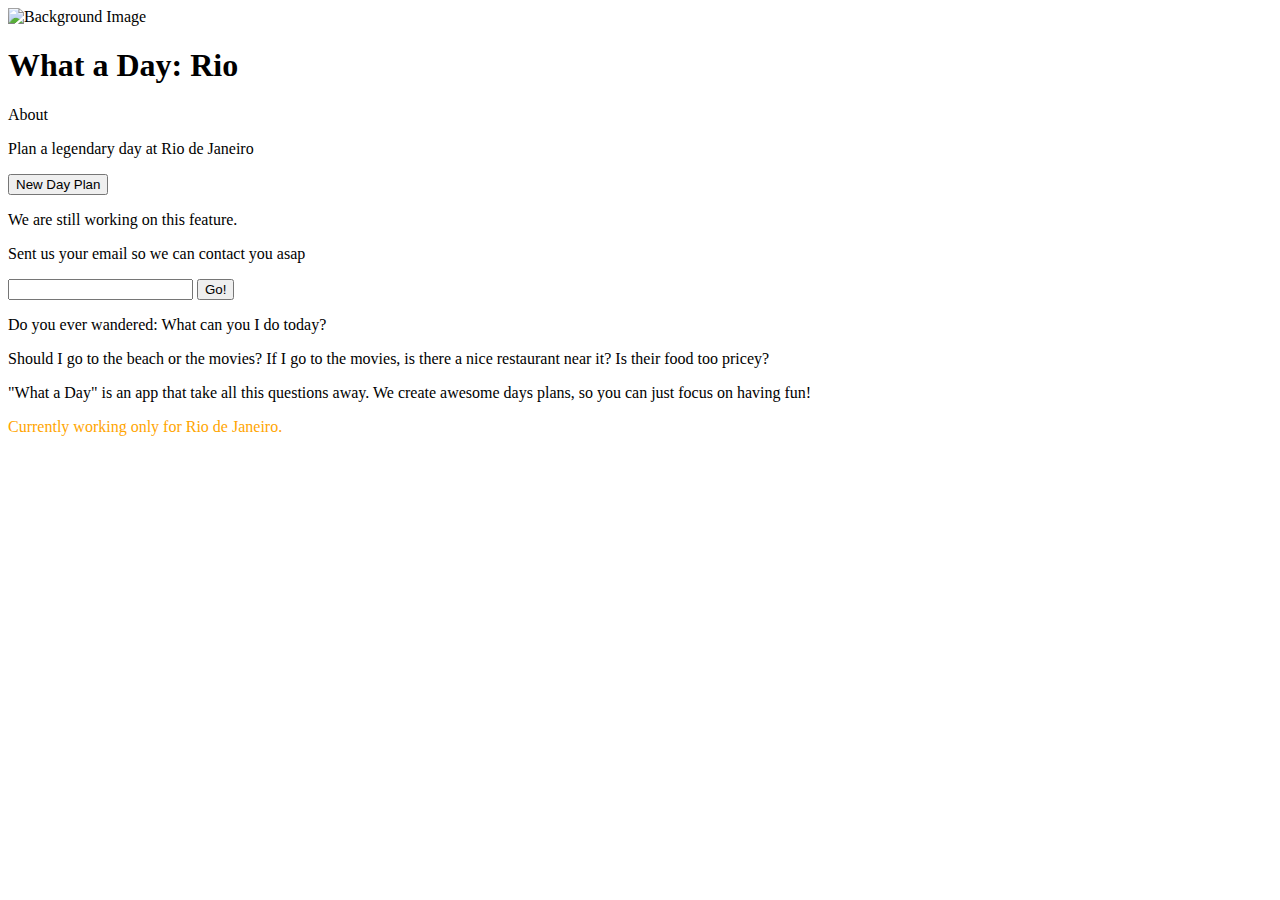
==== source/templates/index.html @ 440089a6 "Added backbox to text. Changed a lot of text and layout" ====
<!DOCUMENT html>
<hmtl>
	<head>
 		<meta name="viewport" content="width=device-width, initial-scale=1.0">
    	<!-- Bootstrap -->
    	<link rel="stylesheet" href="static/css/bootstrap.min.css" media="screen">
		<link rel="stylesheet" href="static/css/base.css"></link>
	</head>

	<body>

		<div id="cntr-background-img">
			<img src="static/img/rio.jpg" alt="Background Image" title="Background Image" />
		</div>

		<div class="row">

			<div id="cntr-main" class="col-lg-5">
				<div id="cntr-title" class="container">
			    	<h1 id="btn-home" class = "mouse-hover-pointer">What a Day: Rio</h1>
					<div id="cntr-about-btn">
				    	<p id="btn-about" class = "mouse-hover-pointer">About</p>
				  	</div>
			 	</div>

				<div id="cntr-generate-day">
			    	<p>Plan a legendary day at Rio de Janeiro</p>
			    	<button id="btn-generate-day" class="btn">
			    		New Day Plan
			    	</button>
			  	</div>
		  	</div>

		  	<div id="cntr-info" class="col-lg-5">

		  		<div id="ctnr-day-plan" class = "initially-hidden">
		  			<p>We are still working on this feature.</p>
		  			<p>Sent us your email so we can contact you asap</p>
		  			<div class="input-group">
					    <input type="text" class="form-control">
					    <span class="input-group-btn">
					    	<button class="btn btn-default" type="button">Go!</button>
					    </span>
				    </div>
		  		</div>

		  		<div id="cntr-about" class = "initially-hidden">
					<p>Do you ever wandered: What can you I do today?</p>
					<p>Should I go to the beach or the movies? If I go to the movies, is there a nice restaurant near it? Is their food too pricey?</p>
					<p>"What a Day" is an app that take all this questions away. We create awesome days plans, so you can just focus on having fun!</p>
					<p style="color:orange;">Currently working only for Rio de Janeiro.</p>
				</div>
		  	</div>
		</div>
	
		<script src="//code.jquery.com/jquery.js"></script>
    	<!-- Include all compiled plugins (below), or include individual files as needed -->
   		<script src="static/js/bootstrap.min.js"></script>

   		<script>
			$(document).ready(function(){

				function toggleDay(toggle){

				    toggleInfoBox(false);
				    $("#ctnr-day-plan").clearQueue();
					$("#ctnr-day-plan").fadeOut(0);

				    if (toggle)
				    {
				    	toggleInfoBox(true);
						$("#ctnr-day-plan").delay(250);
						$("#ctnr-day-plan").fadeIn(200);
				    }
				}

				function toggleAbout(toggle){
					toggleInfoBox(false);
					$("#cntr-about").clearQueue();
					$("#cntr-about").fadeOut(0);

				    if (toggle)
				    {
				    	toggleInfoBox(true);
						$("#cntr-about").delay(250);
						$("#cntr-about").fadeIn(200);
				    }
				}

				function toggleInfoBox(toggle){
					if (toggle)
						$("#cntr-info").fadeIn(0);
					else
						$("#cntr-info").fadeOut(0);
				}

				toggleInfoBox(false);

				$("#btn-generate-day").click(function(e){
					toggleAbout(false);
					toggleDay(true);
				});

				$("#btn-about").click(function(e){
					toggleDay(false);
					toggleAbout(true);
				});

				$("#btn-home").click(function(e){
					toggleDay(false);
					toggleAbout(false);
				});
			});
		</script>

		<script>
			(function(i,s,o,g,r,a,m){i['GoogleAnalyticsObject']=r;i[r]=i[r]||function(){
			(i[r].q=i[r].q||[]).push(arguments)},i[r].l=1*new Date();a=s.createElement(o),
			m=s.getElementsByTagName(o)[0];a.async=1;a.src=g;m.parentNode.insertBefore(a,m)
			})(window,document,'script','//www.google-analytics.com/analytics.js','ga');
			
			ga('create', 'UA-43823080-1', 'whataday.herokuapp.com');
			ga('send', 'pageview');
		</script>
	</body>
	
</html>
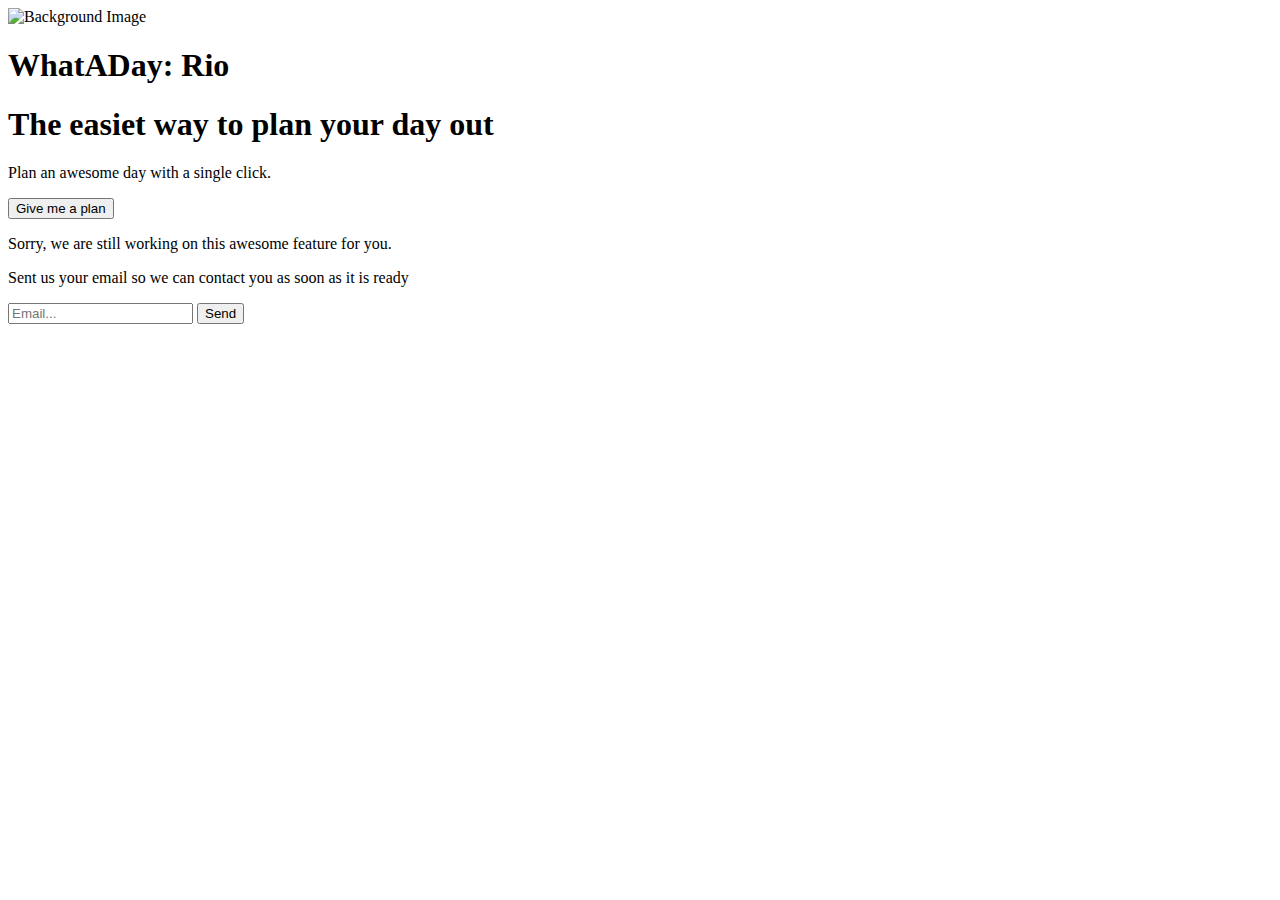
==== commit 80606cf9: "A lot of changes and layout moves" ====
--- a/source/templates/index.html
+++ b/source/templates/index.html
@@ -10,28 +10,41 @@
 	<body>
 
 		<div id="cntr-background-img">
-			<img src="static/img/rio.jpg" alt="Background Image" title="Background Image" />
+			<img src="static/img/rioBlue.jpg" alt="Background Image" title="Background Image" />
 		</div>
 
 		<div class="row">
+			<div id="cntr-title" class="container">
+		    	<h1 id="btn-home">WhatADay: Rio</h1>
+		 	</div>
+		<div>
 
-			<div id="cntr-main" class="col-lg-5">
-				<div id="cntr-title" class="container">
-			    	<h1 id="btn-home" class = "mouse-hover-pointer">What a Day: Rio</h1>
-					<div id="cntr-about-btn">
-				    	<p id="btn-about" class = "mouse-hover-pointer">About</p>
-				  	</div>
-			 	</div>
-
+		<div class ="row">	
+			<div id="cntr-main" class="col-lg-12">
 				<div id="cntr-generate-day">
-			    	<p>Plan a legendary day at Rio de Janeiro</p>
+			    	<h1>The easiet way to plan your day out</h1>
+			    	<p>Plan an awesome day with a single click.</p>
 			    	<button id="btn-generate-day" class="btn">
-			    		New Day Plan
+			    		Give me a plan
 			    	</button>
 			  	</div>
 		  	</div>
+			
+			<div id="ctnr-day-plan" class="col-lg-12 initially-hidden">
+	  			<p>Sorry, we are still working on this awesome feature for you.</p>
+	  			<p>Sent us your email so we can contact you as soon as it is ready</p>
+	  			<div id="input-email" class="input-group">
+				    <input type="text" placeholder="Email..." class="form-control">
+				    <span class="input-group-btn">
+				    	<button class="btn btn-default" type="button">Send</button>
+				    </span>
+			    </div>
+	  		</div>
 
-		  	<div id="cntr-info" class="col-lg-5">
+			<!-- <div id="cntr-about-btn">
+		    	<p id="btn-about" class = "mouse-hover-pointer">About</p>
+		  	</div> -->
+		  	<!-- <div id="cntr-info" class="col-lg-5">
 
 		  		<div id="ctnr-day-plan" class = "initially-hidden">
 		  			<p>We are still working on this feature.</p>
@@ -50,7 +63,7 @@
 					<p>"What a Day" is an app that take all this questions away. We create awesome days plans, so you can just focus on having fun!</p>
 					<p style="color:orange;">Currently working only for Rio de Janeiro.</p>
 				</div>
-		  	</div>
+		  	</div> -->
 		</div>
 	
 		<script src="//code.jquery.com/jquery.js"></script>
@@ -62,54 +75,35 @@
 
 				function toggleDay(toggle){
 
-				    toggleInfoBox(false);
 				    $("#ctnr-day-plan").clearQueue();
 					$("#ctnr-day-plan").fadeOut(0);
 
 				    if (toggle)
 				    {
-				    	toggleInfoBox(true);
 						$("#ctnr-day-plan").delay(250);
 						$("#ctnr-day-plan").fadeIn(200);
 				    }
 				}
 
-				function toggleAbout(toggle){
-					toggleInfoBox(false);
-					$("#cntr-about").clearQueue();
-					$("#cntr-about").fadeOut(0);
+				// function toggleAbout(toggle){
+				// 	$("#cntr-about").clearQueue();
+				// 	$("#cntr-about").fadeOut(0);
 
-				    if (toggle)
-				    {
-				    	toggleInfoBox(true);
-						$("#cntr-about").delay(250);
-						$("#cntr-about").fadeIn(200);
-				    }
-				}
-
-				function toggleInfoBox(toggle){
-					if (toggle)
-						$("#cntr-info").fadeIn(0);
-					else
-						$("#cntr-info").fadeOut(0);
-				}
-
-				toggleInfoBox(false);
+				//     if (toggle)
+				//     {
+				// 		$("#cntr-about").delay(250);
+				// 		$("#cntr-about").fadeIn(200);
+				//     }
+				// }
 
 				$("#btn-generate-day").click(function(e){
-					toggleAbout(false);
 					toggleDay(true);
 				});
 
-				$("#btn-about").click(function(e){
-					toggleDay(false);
-					toggleAbout(true);
-				});
-
-				$("#btn-home").click(function(e){
-					toggleDay(false);
-					toggleAbout(false);
-				});
+				// $("#btn-about").click(function(e){
+				// 	toggleDay(false);
+				// 	toggleAbout(true);
+				// });
 			});
 		</script>
 
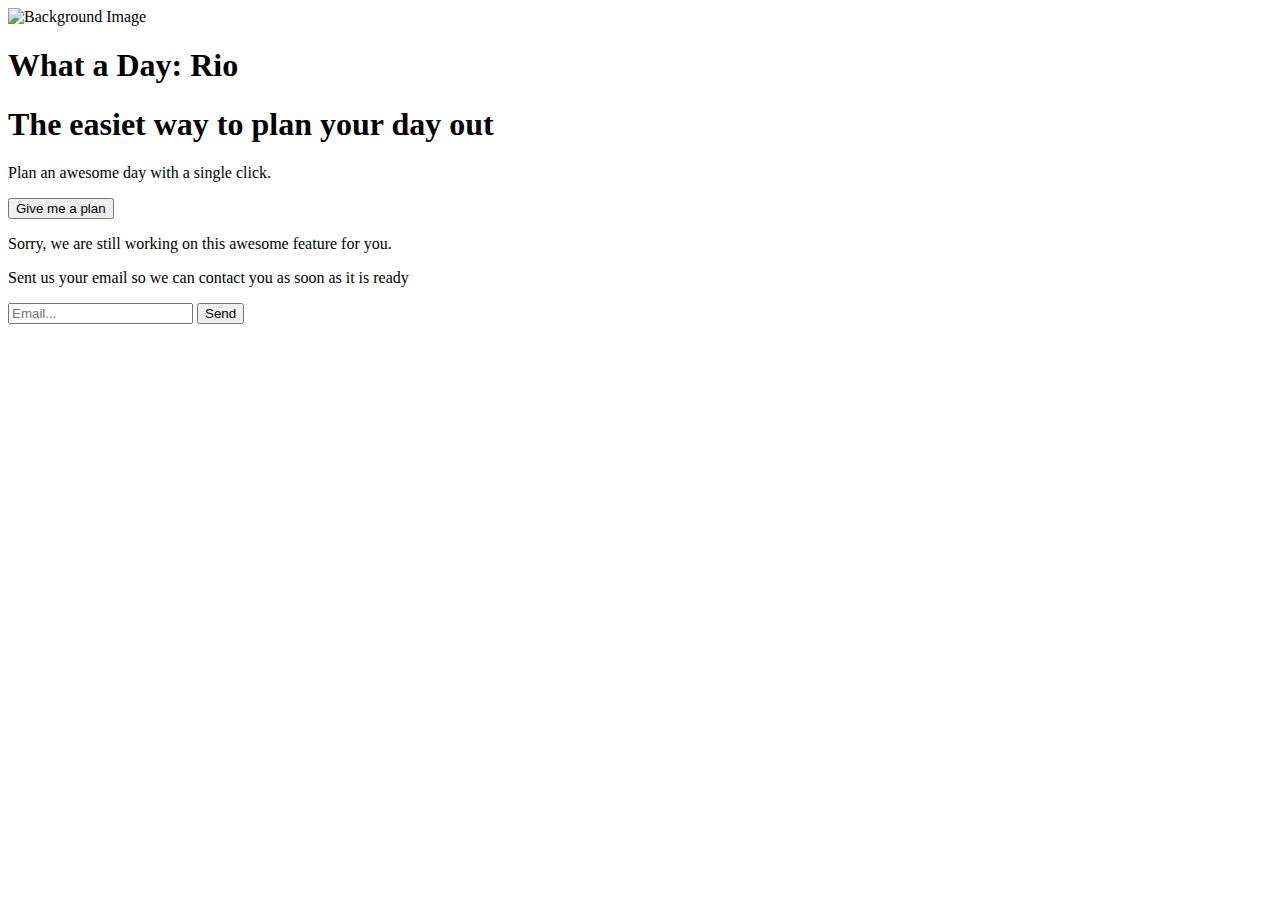
==== commit ca32f2af: "Git repo corrupted, had to start again" ====
--- a/source/templates/index.html
+++ b/source/templates/index.html
@@ -1,7 +1,7 @@
 <!DOCUMENT html>
 <hmtl>
 	<head>
- 		<meta name="viewport" content="width=device-width, initial-scale=1.0">
+ 		<meta name="viewport" content="width=device-width, initial-scale=1.0, user-scalable=0">
     	<!-- Bootstrap -->
     	<link rel="stylesheet" href="static/css/bootstrap.min.css" media="screen">
 		<link rel="stylesheet" href="static/css/base.css"></link>
@@ -15,7 +15,7 @@
 
 		<div class="row">
 			<div id="cntr-title" class="container">
-		    	<h1 id="btn-home">WhatADay: Rio</h1>
+		    	<h1 id="btn-home">What a Day: Rio</h1>
 		 	</div>
 		<div>
 
@@ -33,37 +33,16 @@
 			<div id="ctnr-day-plan" class="col-lg-12 initially-hidden">
 	  			<p>Sorry, we are still working on this awesome feature for you.</p>
 	  			<p>Sent us your email so we can contact you as soon as it is ready</p>
-	  			<div id="input-email" class="input-group">
-				    <input type="text" placeholder="Email..." class="form-control">
-				    <span class="input-group-btn">
-				    	<button class="btn btn-default" type="button">Send</button>
-				    </span>
-			    </div>
-	  		</div>
-
-			<!-- <div id="cntr-about-btn">
-		    	<p id="btn-about" class = "mouse-hover-pointer">About</p>
-		  	</div> -->
-		  	<!-- <div id="cntr-info" class="col-lg-5">
-
-		  		<div id="ctnr-day-plan" class = "initially-hidden">
-		  			<p>We are still working on this feature.</p>
-		  			<p>Sent us your email so we can contact you asap</p>
-		  			<div class="input-group">
-					    <input type="text" class="form-control">
+	  			
+	  			<form action="/mail" method="post">
+		  			<div id="input-email" class="input-group">
+					    <input name="email" type="text" placeholder="Email..." class="form-control">
 					    <span class="input-group-btn">
-					    	<button class="btn btn-default" type="button">Go!</button>
+					    	<button class="btn btn-default" type="submit">Send</button>
 					    </span>
 				    </div>
-		  		</div>
-
-		  		<div id="cntr-about" class = "initially-hidden">
-					<p>Do you ever wandered: What can you I do today?</p>
-					<p>Should I go to the beach or the movies? If I go to the movies, is there a nice restaurant near it? Is their food too pricey?</p>
-					<p>"What a Day" is an app that take all this questions away. We create awesome days plans, so you can just focus on having fun!</p>
-					<p style="color:orange;">Currently working only for Rio de Janeiro.</p>
-				</div>
-		  	</div> -->
+				</form>
+	  		</div>
 		</div>
 	
 		<script src="//code.jquery.com/jquery.js"></script>
@@ -85,25 +64,9 @@
 				    }
 				}
 
-				// function toggleAbout(toggle){
-				// 	$("#cntr-about").clearQueue();
-				// 	$("#cntr-about").fadeOut(0);
-
-				//     if (toggle)
-				//     {
-				// 		$("#cntr-about").delay(250);
-				// 		$("#cntr-about").fadeIn(200);
-				//     }
-				// }
-
 				$("#btn-generate-day").click(function(e){
 					toggleDay(true);
 				});
-
-				// $("#btn-about").click(function(e){
-				// 	toggleDay(false);
-				// 	toggleAbout(true);
-				// });
 			});
 		</script>
 
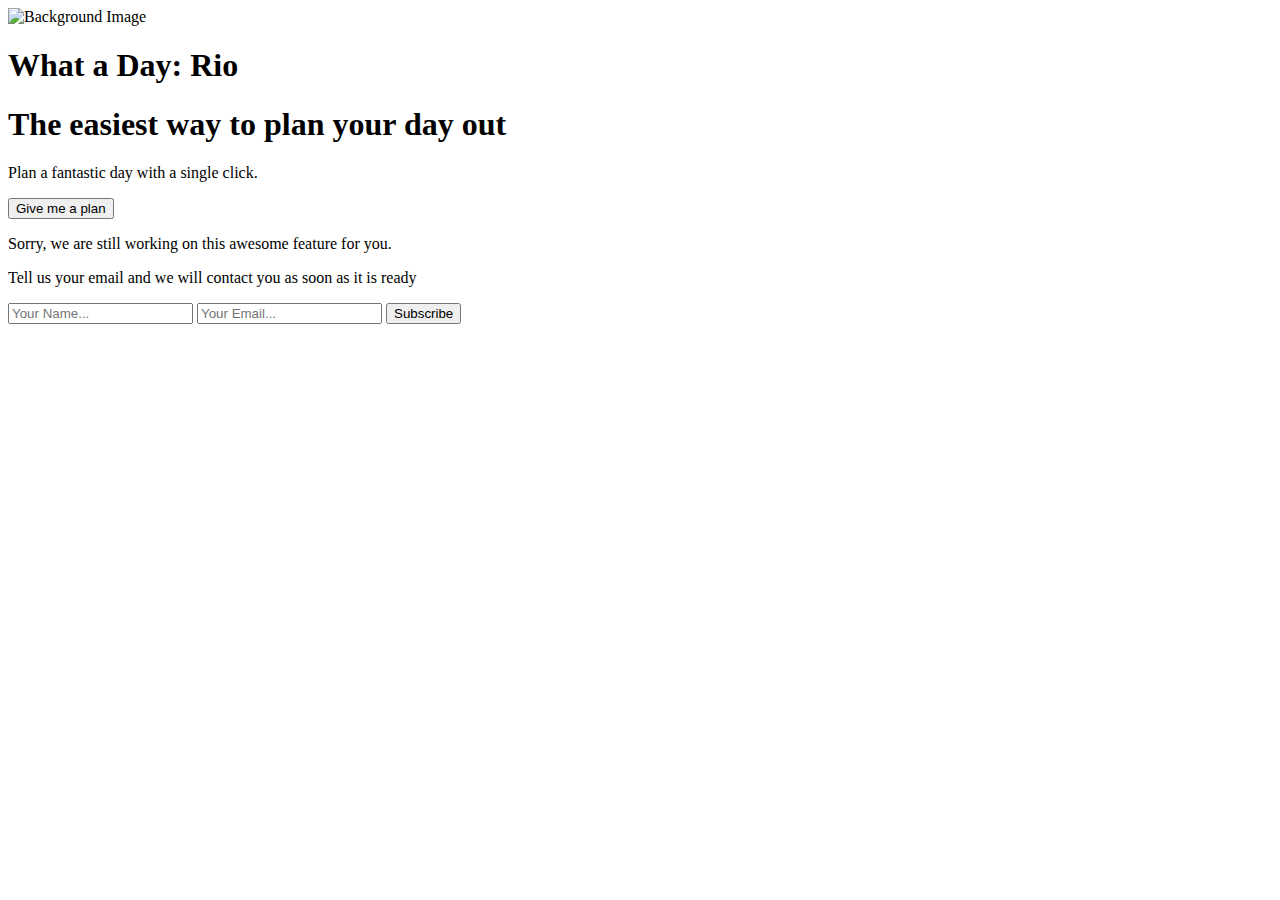
==== commit 92f58674: "Now I have a fail message for email validation. Fixed div height. And some text." ====
--- a/source/templates/index.html
+++ b/source/templates/index.html
@@ -22,25 +22,26 @@
 		<div class ="row">	
 			<div id="cntr-main" class="col-lg-12">
 				<div id="cntr-generate-day">
-			    	<h1>The easiet way to plan your day out</h1>
-			    	<p>Plan an awesome day with a single click.</p>
+			    	<h1>The easiest way to plan your day out</h1>
+			    	<p>Plan a fantastic day with a single click.</p>
 			    	<button id="btn-generate-day" class="btn">
 			    		Give me a plan
 			    	</button>
 			  	</div>
 		  	</div>
-			
+		</div>
+
+		<div class ="row">		
 			<div id="ctnr-day-plan" class="col-lg-12 initially-hidden">
 	  			<p>Sorry, we are still working on this awesome feature for you.</p>
-	  			<p>Sent us your email so we can contact you as soon as it is ready</p>
-	  			
+	  			<p>Tell us your email and we will contact you as soon as it is ready</p>
+
 	  			<form action="/mail" method="post">
 		  			<div id="input-email" class="input-group">
-					    <input name="email" type="text" placeholder="Email..." class="form-control">
-					    <span class="input-group-btn">
-					    	<button class="btn btn-default" type="submit">Send</button>
-					    </span>
-				    </div>
+					    <input name="name" type="text" placeholder="Your Name..." class="txt-form form-control" required>
+					    <input name="email" type="text" placeholder="Your Email..." class="txt-form form-control" required>
+					  	<button class="btn btn-default" type="submit">Subscribe</button>
+					</div>
 				</form>
 	  		</div>
 		</div>
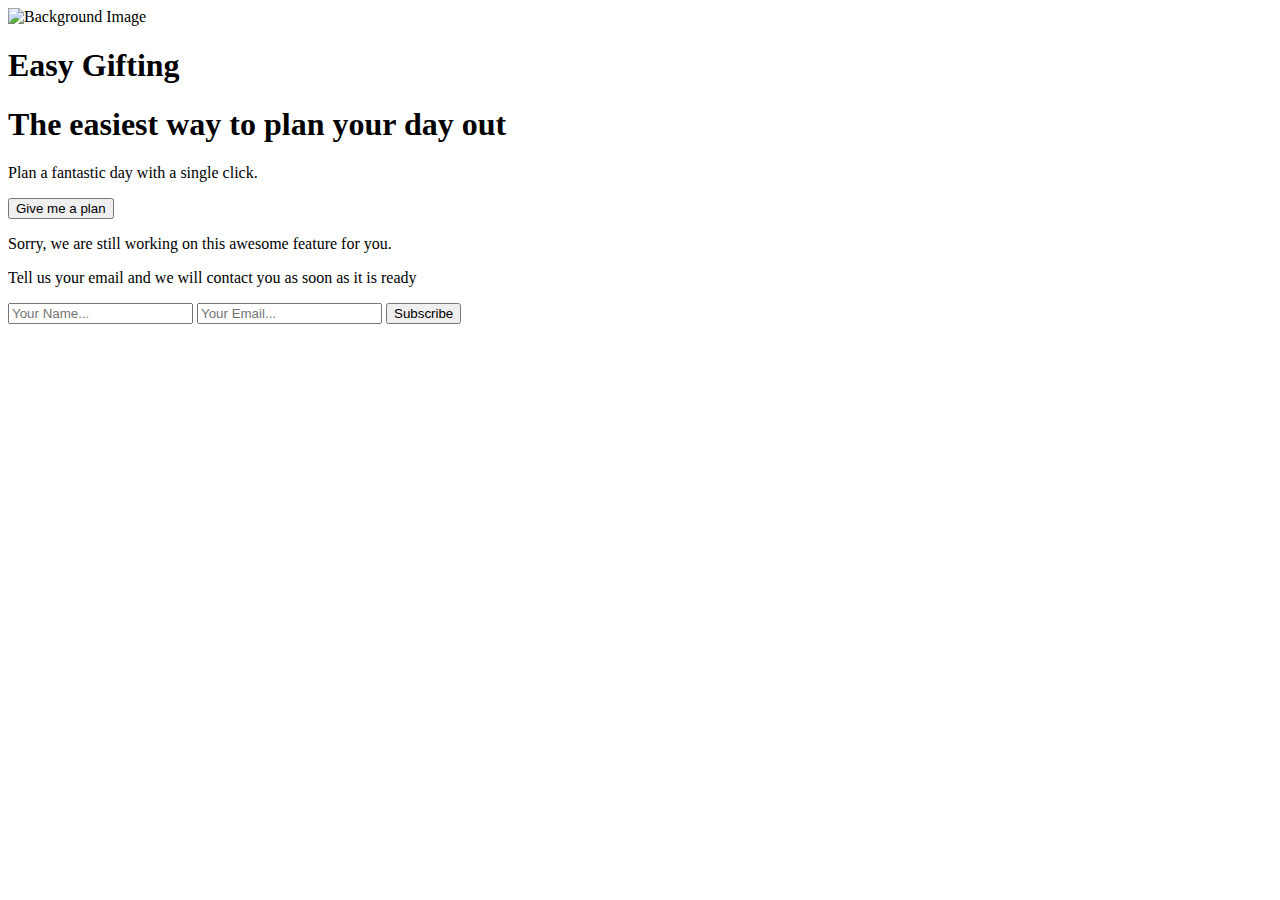
==== commit a0484e1e: "init" ====
--- a/source/templates/index.html
+++ b/source/templates/index.html
@@ -5,6 +5,30 @@
     	<!-- Bootstrap -->
     	<link rel="stylesheet" href="static/css/bootstrap.min.css" media="screen">
 		<link rel="stylesheet" href="static/css/base.css"></link>
+		
+		<script type="text/javascript">
+
+		  var _gaq = _gaq || [];
+		  _gaq.push(['_setAccount', 'UA-43823080-1']);
+		  _gaq.push(['_trackPageview']);
+
+		  (function() {
+		    var ga = document.createElement('script'); ga.type = 'text/javascript'; ga.async = true;
+		    ga.src = ('https:' == document.location.protocol ? 'https://ssl' : 'http://www') + '.google-analytics.com/ga.js';
+		    var s = document.getElementsByTagName('script')[0]; s.parentNode.insertBefore(ga, s);
+		  })();
+
+		</script>
+
+		<script>
+			// (function(i,s,o,g,r,a,m){i['GoogleAnalyticsObject']=r;i[r]=i[r]||function(){
+			// (i[r].q=i[r].q||[]).push(arguments)},i[r].l=1*new Date();a=s.createElement(o),
+			// m=s.getElementsByTagName(o)[0];a.async=1;a.src=g;m.parentNode.insertBefore(a,m)
+			// })(window,document,'script','//www.google-analytics.com/analytics.js','ga');
+			
+			// ga('create', 'UA-43823080-1', 'whataday.herokuapp.com');
+			// ga('send', 'pageview');
+		</script>
 	</head>
 
 	<body>
@@ -15,7 +39,7 @@
 
 		<div class="row">
 			<div id="cntr-title" class="container">
-		    	<h1 id="btn-home">What a Day: Rio</h1>
+		    	<h1 id="btn-home">Easy Gifting</h1>
 		 	</div>
 		<div>
 
@@ -66,20 +90,11 @@
 				}
 
 				$("#btn-generate-day").click(function(e){
+					_gaq.push(['_trackEvent', 'DayPlanning', 'Plan']);
 					toggleDay(true);
 				});
 			});
 		</script>
-
-		<script>
-			(function(i,s,o,g,r,a,m){i['GoogleAnalyticsObject']=r;i[r]=i[r]||function(){
-			(i[r].q=i[r].q||[]).push(arguments)},i[r].l=1*new Date();a=s.createElement(o),
-			m=s.getElementsByTagName(o)[0];a.async=1;a.src=g;m.parentNode.insertBefore(a,m)
-			})(window,document,'script','//www.google-analytics.com/analytics.js','ga');
-			
-			ga('create', 'UA-43823080-1', 'whataday.herokuapp.com');
-			ga('send', 'pageview');
-		</script>
 	</body>
 	
 </html>